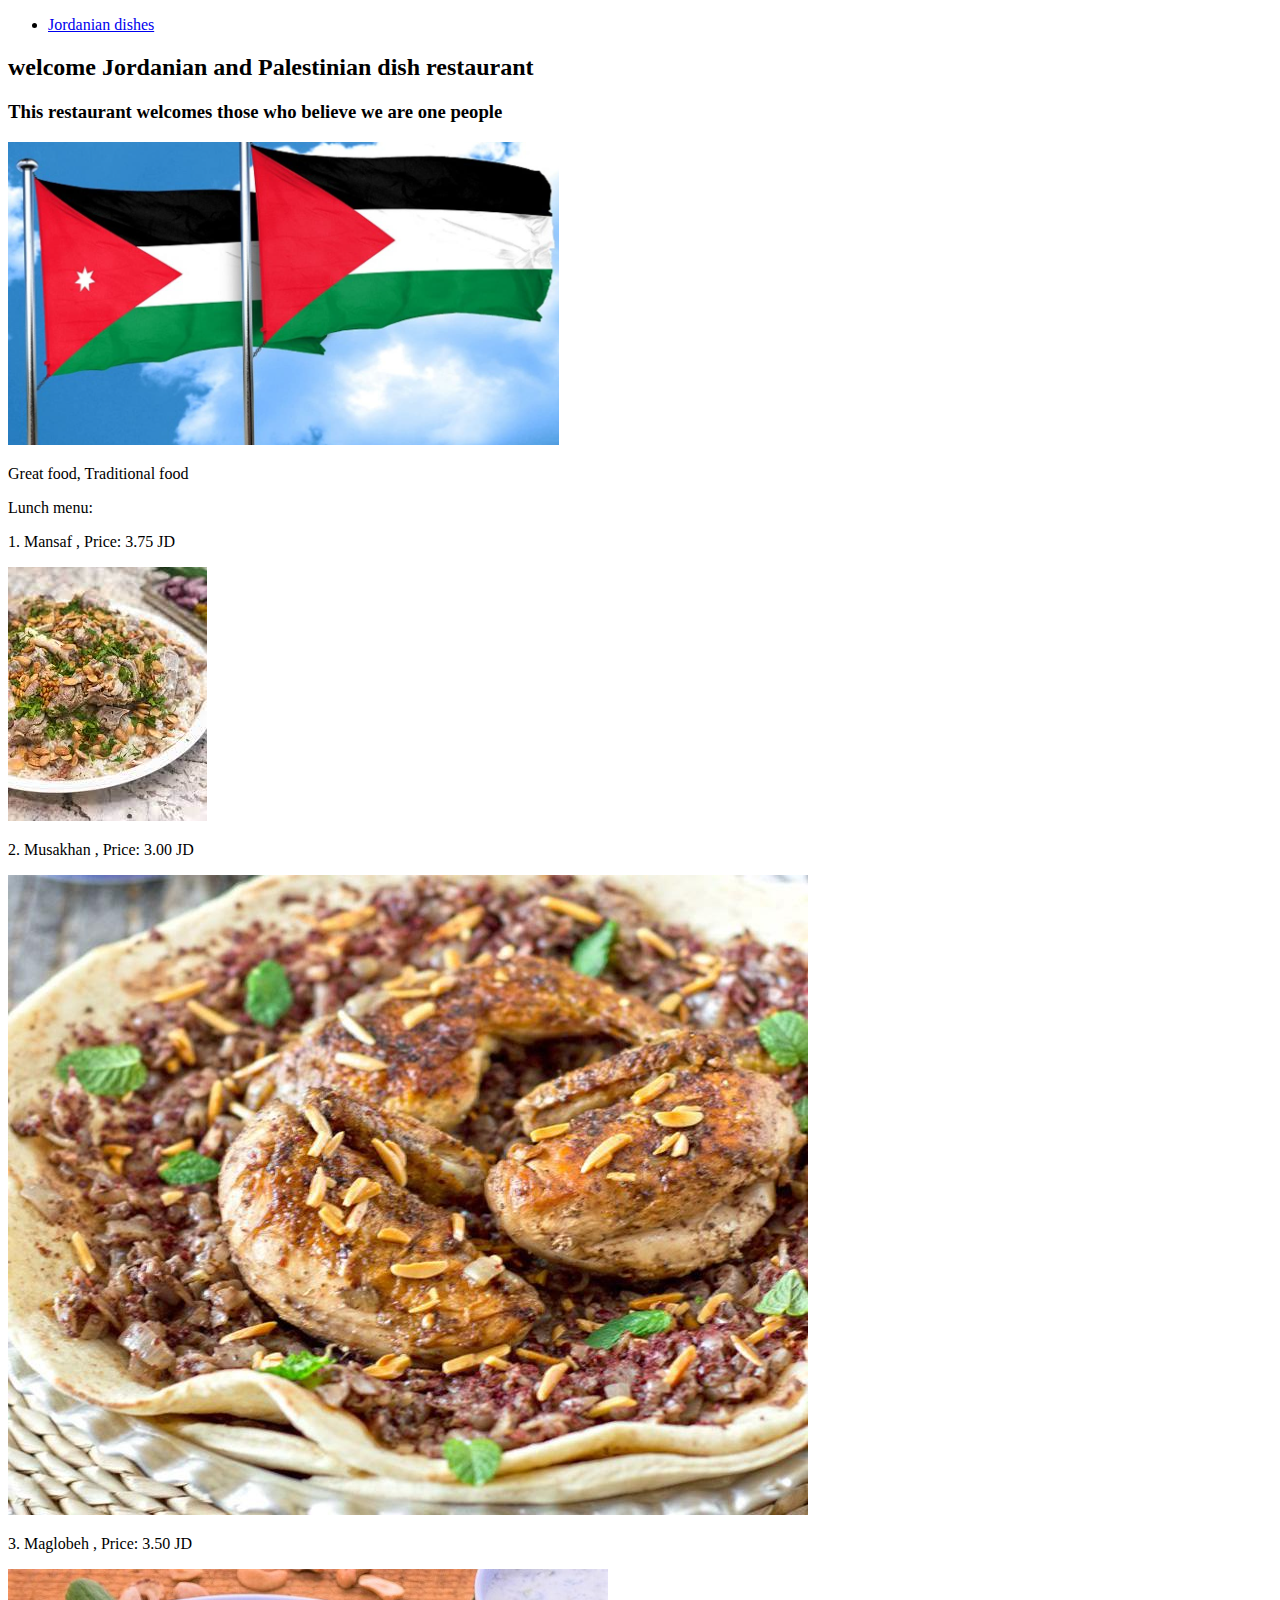
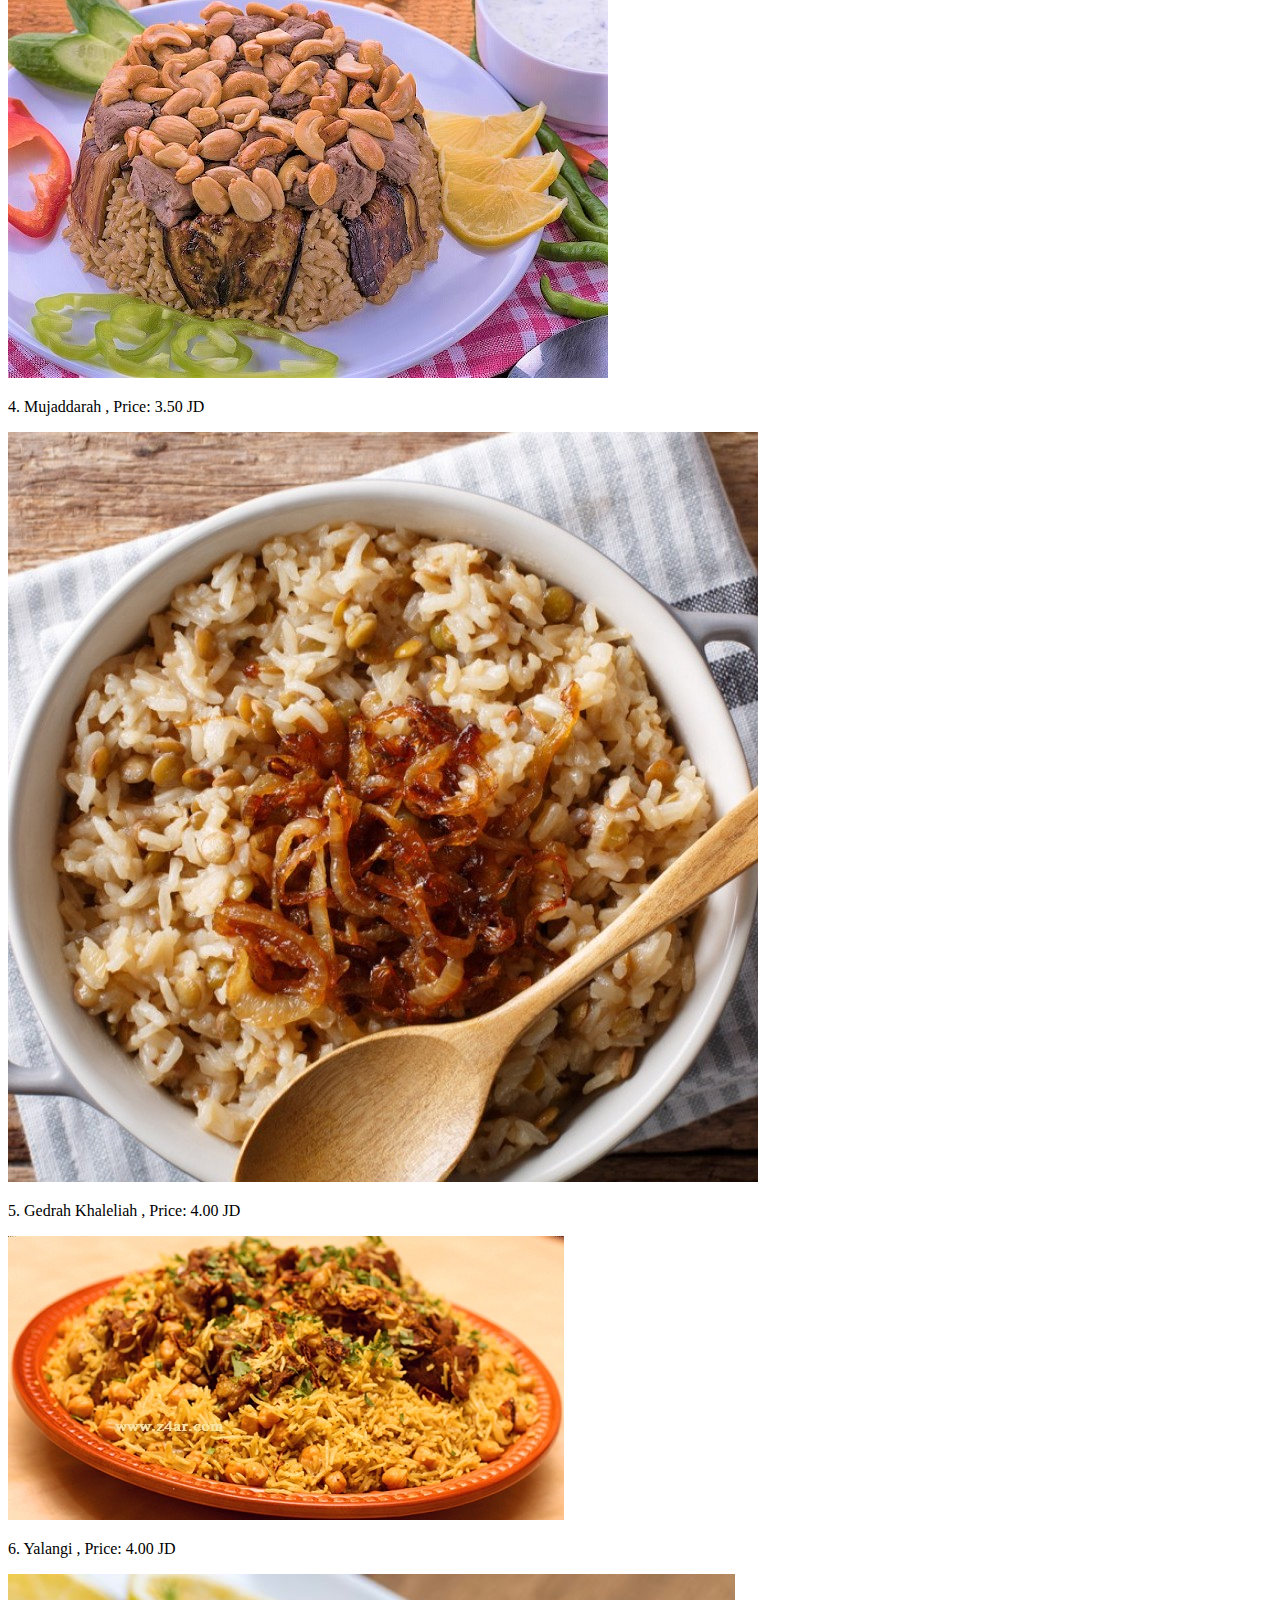
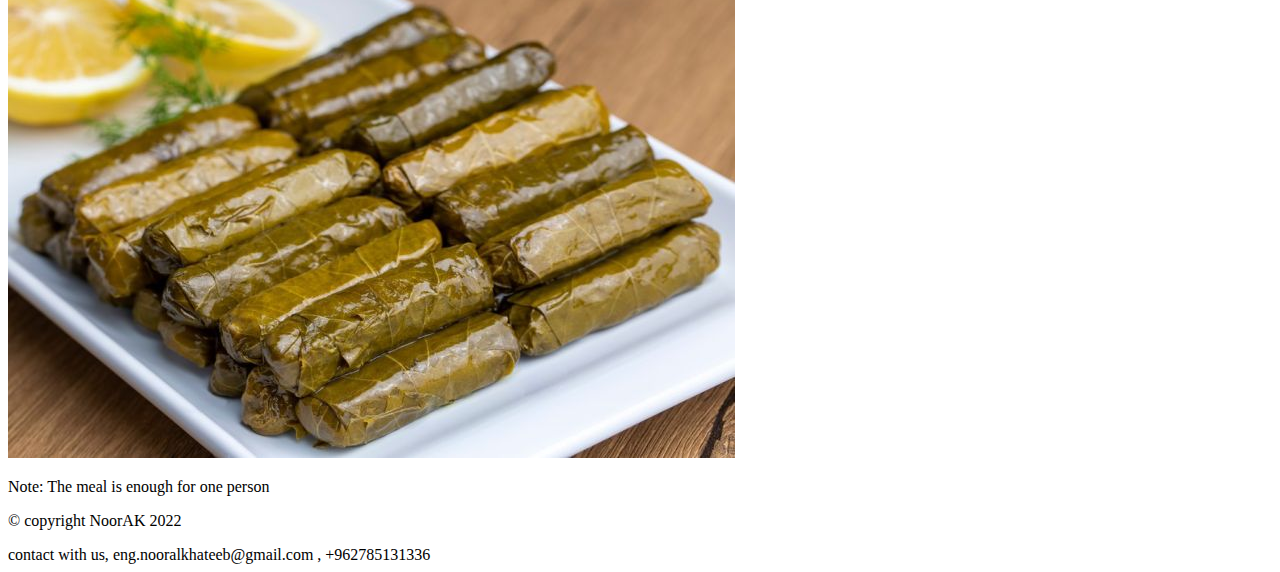
==== index.html @ c8441461 "wireframe branch information" ====
<!DOCTYPE html>
<html lang="en">
<head>
    <meta charset="UTF-8">
    <meta http-equiv="X-UA-Compatible" content="IE=edge">
    <meta name="viewport" content="width=device-width, initial-scale=1.0">
    <title>Document</title>
</head>
<body>
    <header>
        <nav>
            <ul>
                <li><a href="https://en.wikipedia.org/wiki/Jordanian_cuisine">Jordanian dishes</a></li> 
            
            </ul>
        </nav>
        <h2>welcome Jordanian and Palestinian dish restaurant</h2>
        <h3> This restaurant welcomes those who believe we are one people</h3>
        <img src="./picture/flags.PNG" alt="flag">
        

    </header>
    <main>
        
        <p> Great food, Traditional food </p>
        <p> Lunch menu: </p>

        <p>1. Mansaf , Price: 3.75 JD</p>
        <img src="./picture/mansaf.jpg" alt="Mansaf">

        <p>2. Musakhan , Price: 3.00 JD</p>
        <img src="./picture/musakhan-chicken-2.jpg" alt="M">

        <p>3. Maglobeh , Price: 3.50 JD</p>
        <img src="./picture/mag.jpg" alt="Maglobeh">

        <p>4. Mujaddarah , Price: 3.50 JD</p>
        <img src="./picture/Mujaddarah.jpg" alt="Mujaddarah">

        <p>5. Gedrah Khaleliah , Price: 4.00 JD</p>
        <img src="./picture/qedrah.jpg" alt="Gedrah Khaleliah">

        <p>6. Yalangi , Price: 4.00 JD</p>
        <img src="./picture/yalanji.jpg" alt="Yalangi">



        <p> Note: The meal is enough for one person </p>


    </main>
    <footer>
        <p>&copy; copyright NoorAK 2022</p>
        <span> contact with us,</span>
        <span> eng.nooralkhateeb@gmail.com ,</span>
        <span> +962785131336</span>
    </footer>
    
</body>
</html>
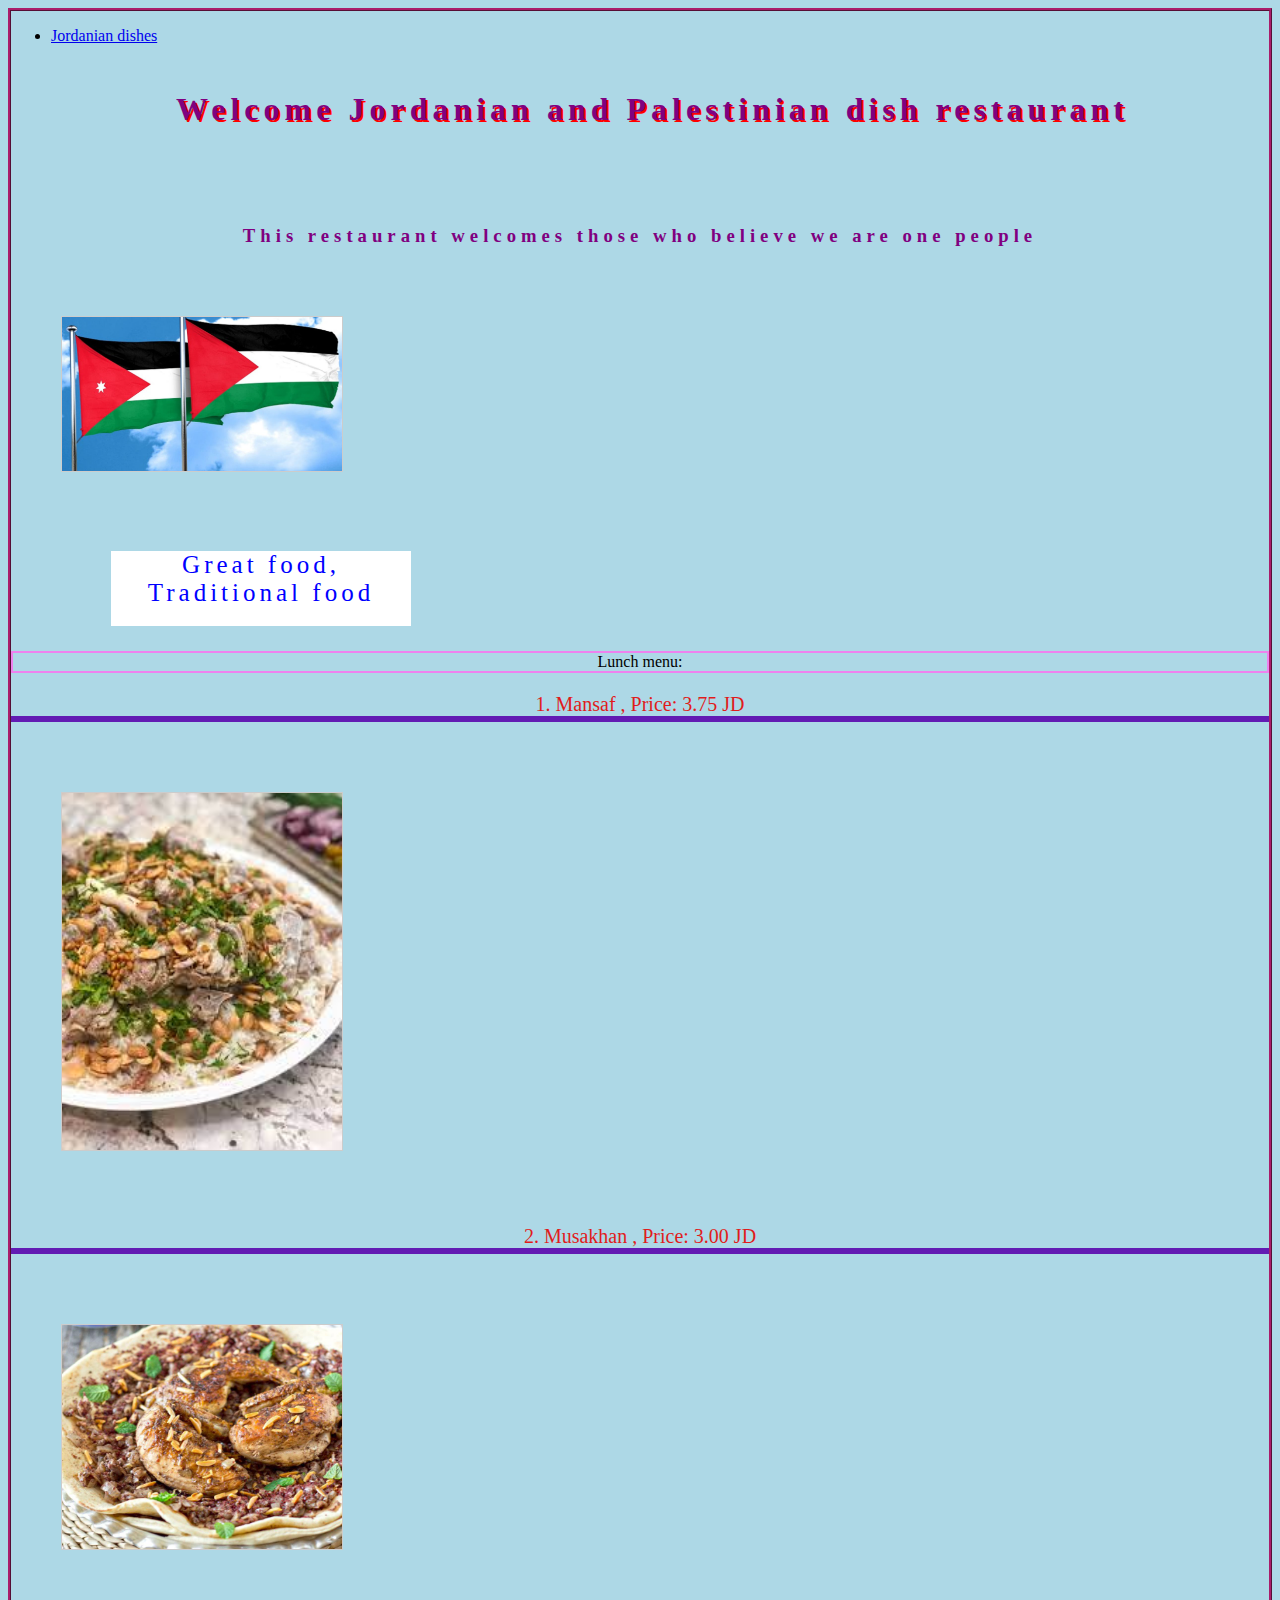
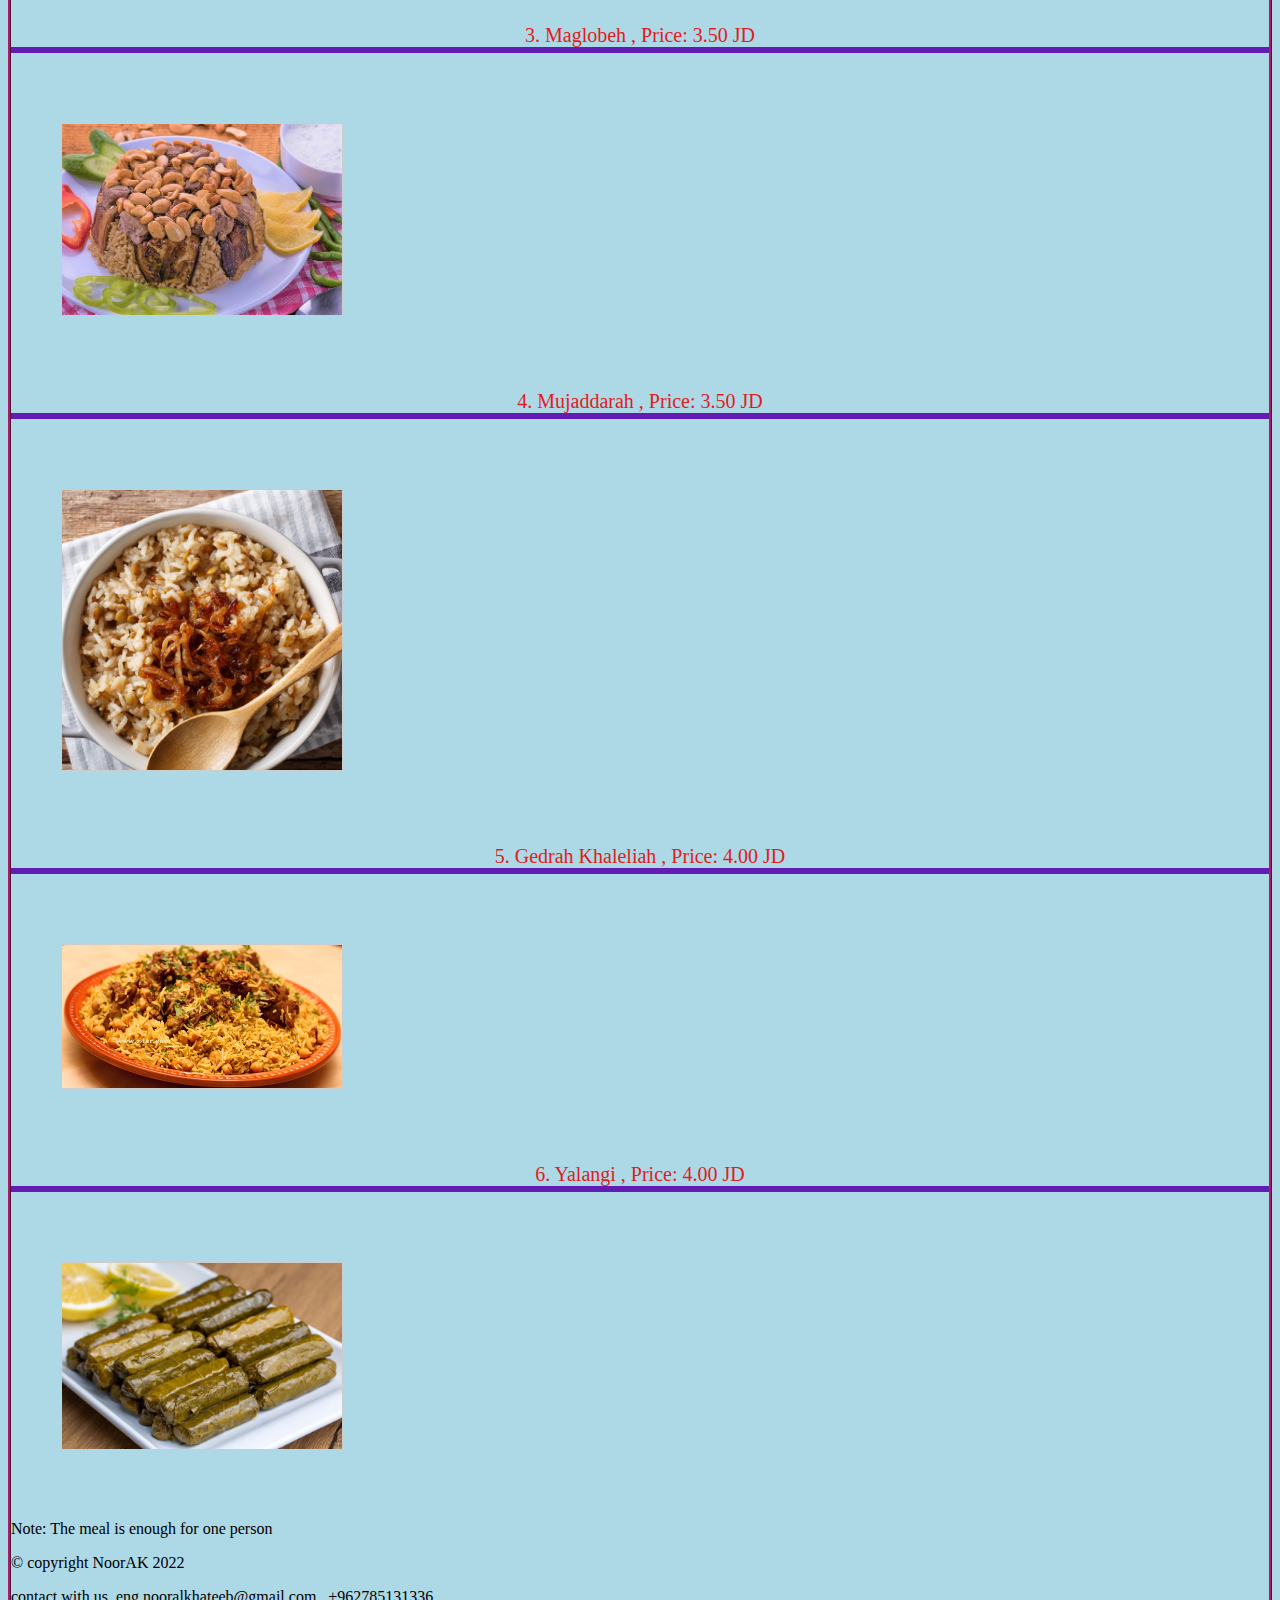
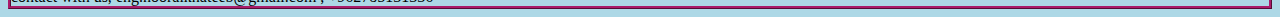
==== commit 0266d949: "my-restaurant-style branch information" ====
--- a/index.html
+++ b/index.html
@@ -4,7 +4,8 @@
     <meta charset="UTF-8">
     <meta http-equiv="X-UA-Compatible" content="IE=edge">
     <meta name="viewport" content="width=device-width, initial-scale=1.0">
-    <title>Document</title>
+    <title>my-restaurant</title>
+    <link rel="stylesheet" href="./style.css">
 </head>
 <body>
     <header>
@@ -14,34 +15,34 @@
             
             </ul>
         </nav>
-        <h2>welcome Jordanian and Palestinian dish restaurant</h2>
+        <h1>Welcome Jordanian and Palestinian dish restaurant</h1>
         <h3> This restaurant welcomes those who believe we are one people</h3>
-        <img src="./picture/flags.PNG" alt="flag">
+        <img src="./picture/flags.PNG" alt="flag" class="image">
         
 
     </header>
     <main>
         
-        <p> Great food, Traditional food </p>
-        <p> Lunch menu: </p>
+        <p class="sentence-s"> Great food, Traditional food </p>
+        <p style="border:2px solid Violet; text-align: center;"> Lunch menu: </p>
 
-        <p>1. Mansaf , Price: 3.75 JD</p>
-        <img src="./picture/mansaf.jpg" alt="Mansaf">
+        <p class="bordered-r">1. Mansaf , Price: 3.75 JD</p>
+        <img src="./picture/mansaf.jpg" alt="Mansaf" class="image">
 
-        <p>2. Musakhan , Price: 3.00 JD</p>
-        <img src="./picture/musakhan-chicken-2.jpg" alt="M">
+        <p class="bordered-r">2. Musakhan , Price: 3.00 JD</p>
+        <img src="./picture/musakhan-chicken-2.jpg" alt="M" class="image">
 
-        <p>3. Maglobeh , Price: 3.50 JD</p>
-        <img src="./picture/mag.jpg" alt="Maglobeh">
+        <p class="bordered-r">3. Maglobeh , Price: 3.50 JD</p>
+        <img  src="./picture/mag.jpg" alt="Maglobeh" class="image">
 
-        <p>4. Mujaddarah , Price: 3.50 JD</p>
-        <img src="./picture/Mujaddarah.jpg" alt="Mujaddarah">
+        <p class="bordered-r">4. Mujaddarah , Price: 3.50 JD</p>
+        <img src="./picture/Mujaddarah.jpg" alt="Mujaddarah" class="image">
 
-        <p>5. Gedrah Khaleliah , Price: 4.00 JD</p>
-        <img src="./picture/qedrah.jpg" alt="Gedrah Khaleliah">
+        <p class="bordered-r">5. Gedrah Khaleliah , Price: 4.00 JD</p>
+        <img src="./picture/qedrah.jpg" alt="Gedrah Khaleliah" class="image">
 
-        <p>6. Yalangi , Price: 4.00 JD</p>
-        <img src="./picture/yalanji.jpg" alt="Yalangi">
+        <p class="bordered-r">6. Yalangi , Price: 4.00 JD</p>
+        <img src="./picture/yalanji.jpg" alt="Yalangi" class="image">
 
 
 
--- a/style.css
+++ b/style.css
@@ -0,0 +1,65 @@
+body {
+    background-color: lightblue;
+    border-style: ridge;
+    border-color: rgb(170, 28, 106);
+  }
+  
+  h1 {
+    color: purple;
+    margin-left: 50px;
+    padding: 25px 50px 75px 25px;
+    text-align: center;
+    letter-spacing: 5px;
+    text-shadow: 2px 2px red;
+
+  }
+  h3 {
+    color: purple;
+    text-align: center;
+    letter-spacing: 5px;
+    font-family: "Times New Roman", Times, serif;
+    
+
+  }
+
+.sentence-s{
+    margin-left: 100px;
+    height: 75px;
+    width: 300px;
+    background-color: white;
+    color: blue;
+    text-align: center;
+    letter-spacing: 4px;
+    font-size: 25px;
+    
+ }
+
+.bordered-r{
+
+    color: rgb(224, 28, 28);
+    text-align: center;
+    border-bottom: 6px solid rgb(98, 27, 179);
+    font-family: "Times New Roman", Times, serif;
+    font-size: 20px;
+    
+}
+
+.bordered-s{
+
+    
+    color: rgb(224, 28, 28);
+    text-align: center;
+    border-bottom: 6px solid rgb(98, 27, 179);
+    font-family: "Times New Roman", Times, serif;
+    font-size: 20px;
+    
+}
+
+.image{
+    
+    border: 1px solid #ccc;
+    width: 280px;
+    height: auto;
+    margin: 50px;
+
+}